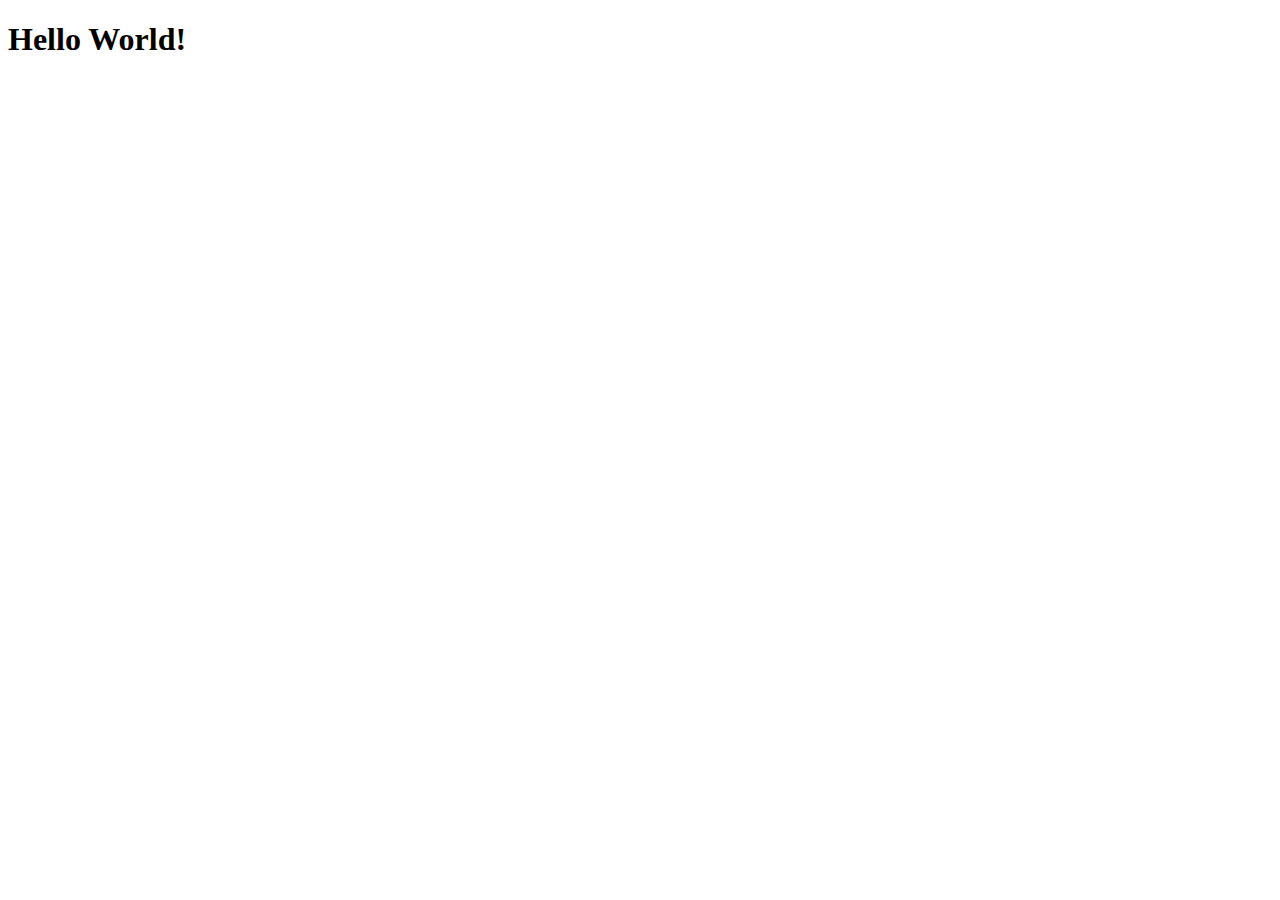
==== Project/src/main/webapp/index.html @ 2041c59f "Initial commit" ====
<!DOCTYPE html>
<html>
    <head>
        <title>Start Page</title>
        <meta http-equiv="Content-Type" content="text/html; charset=UTF-8">
    </head>
    <body>
        <h1>Hello World!</h1>
    </body>
</html>
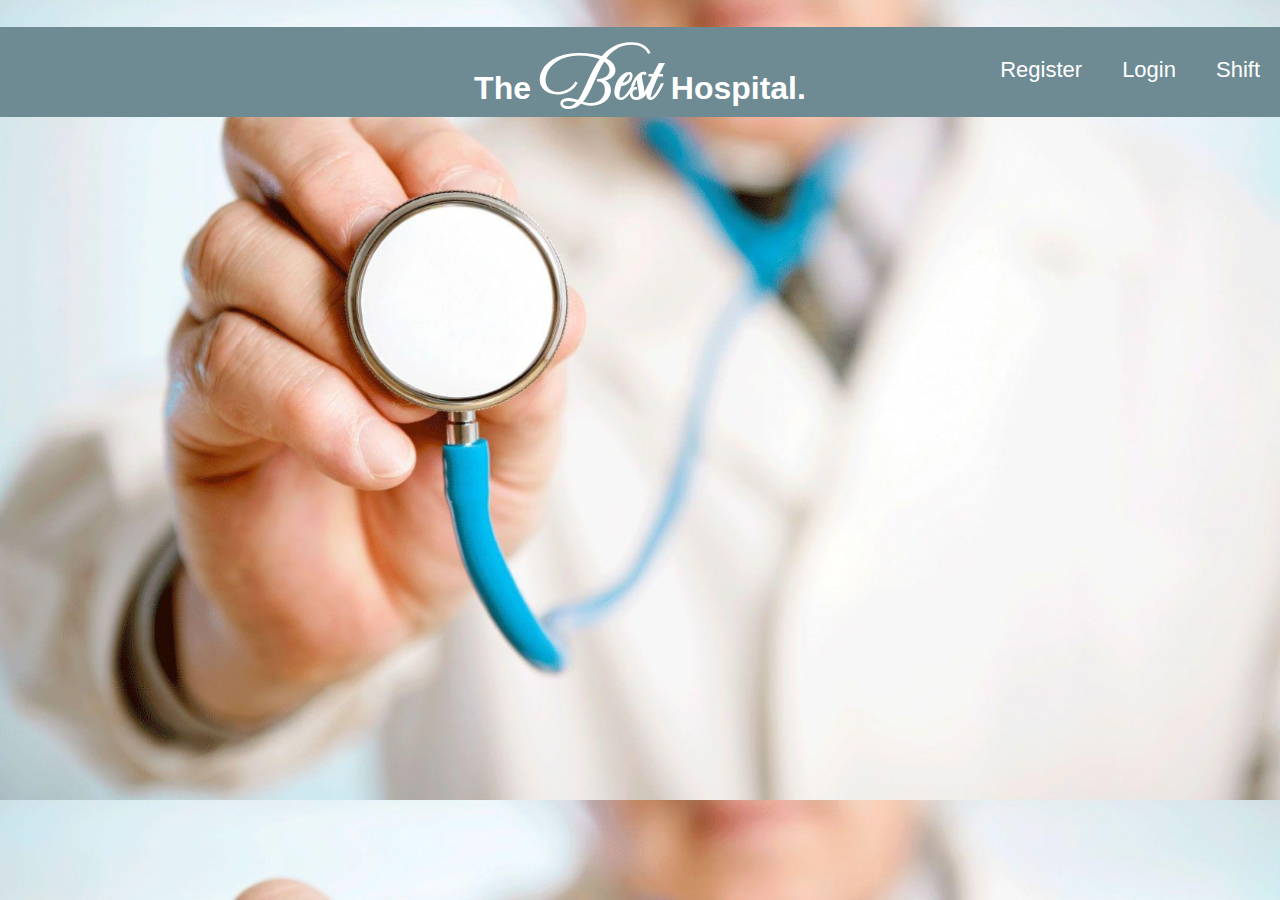
==== commit 7e926ce7: "Initializing site" ====
--- a/Project/src/main/webapp/index.html
+++ b/Project/src/main/webapp/index.html
@@ -1,10 +1,19 @@
 <!DOCTYPE html>
 <html>
     <head>
-        <title>Start Page</title>
+        <title>BEST HOSPITAL EUNE</title>
         <meta http-equiv="Content-Type" content="text/html; charset=UTF-8">
+        <link rel="stylesheet" href="mainpage/main.css">
     </head>
+    <nav>
+
+        <a href="#">Shift</a>
+        <a href="#">Login</a>
+        <a href="#">Register</a>
+
+    </nav>
     <body>
-        <h1>Hello World!</h1>
+        <h1>The <span>Best</span>   Hospital.</h1>
     </body>
+    <script src="mainpage/main.js"></script>
 </html>
--- a/Project/src/main/webapp/mainpage/main.css
+++ b/Project/src/main/webapp/mainpage/main.css
@@ -0,0 +1,81 @@
+
+* {
+	box-sizing: border-box;
+	transition: all ease-in-out 250ms;
+}
+
+/*
+  Font & Font-Families
+*/
+
+@font-face {
+  font-family: oswald-light;
+  src: url("../fonts/Oswald-Light.ttf");
+}
+
+@font-face {
+  font-family: caligraphy;
+  src: url("../fonts/Nathalia.ttf");
+}
+
+@font-face {
+  font-family: quote-font;
+  src: url("../fonts/Montserrat-LightItalic.ttf");
+}
+
+@font-face {
+  font-family: oswald-regular;
+  src: url("../fonts/Oswald-Regular.ttf");
+}
+
+@font-face {
+  font-family: open-sans-li;
+  src: url("../fonts/OpenSans-LightItalic.ttf");
+}
+
+body{
+  margin: 0;
+  font-family: sans-serif;
+  text-align: center;
+  background-color: #FFF;
+  background-image: url("../images/mainpage-wallpaper.jpg");
+  background-size: cover;
+}
+
+header{
+  position: absolute;
+  left: 0;
+	right: 0;
+	margin: 1em;
+  text-align: center;
+}
+
+nav {
+  top: 3vh;
+  width: 100vw;
+  height: 10vh;
+  background-color: #6E8A93;
+  position: absolute;
+}
+
+a {
+  color: white;
+  float: right;
+  text-decoration: none;
+  padding: 30px 20px;
+  font-size: 22px;
+}
+
+h1 {
+  transform: translateX(-50%);
+  left: 50%;
+  top: 2vh;
+  position: absolute;
+  color: white;
+  font-family: sans-serif;
+}
+
+span {
+  font-family: caligraphy;
+  font-size: 65px;
+}
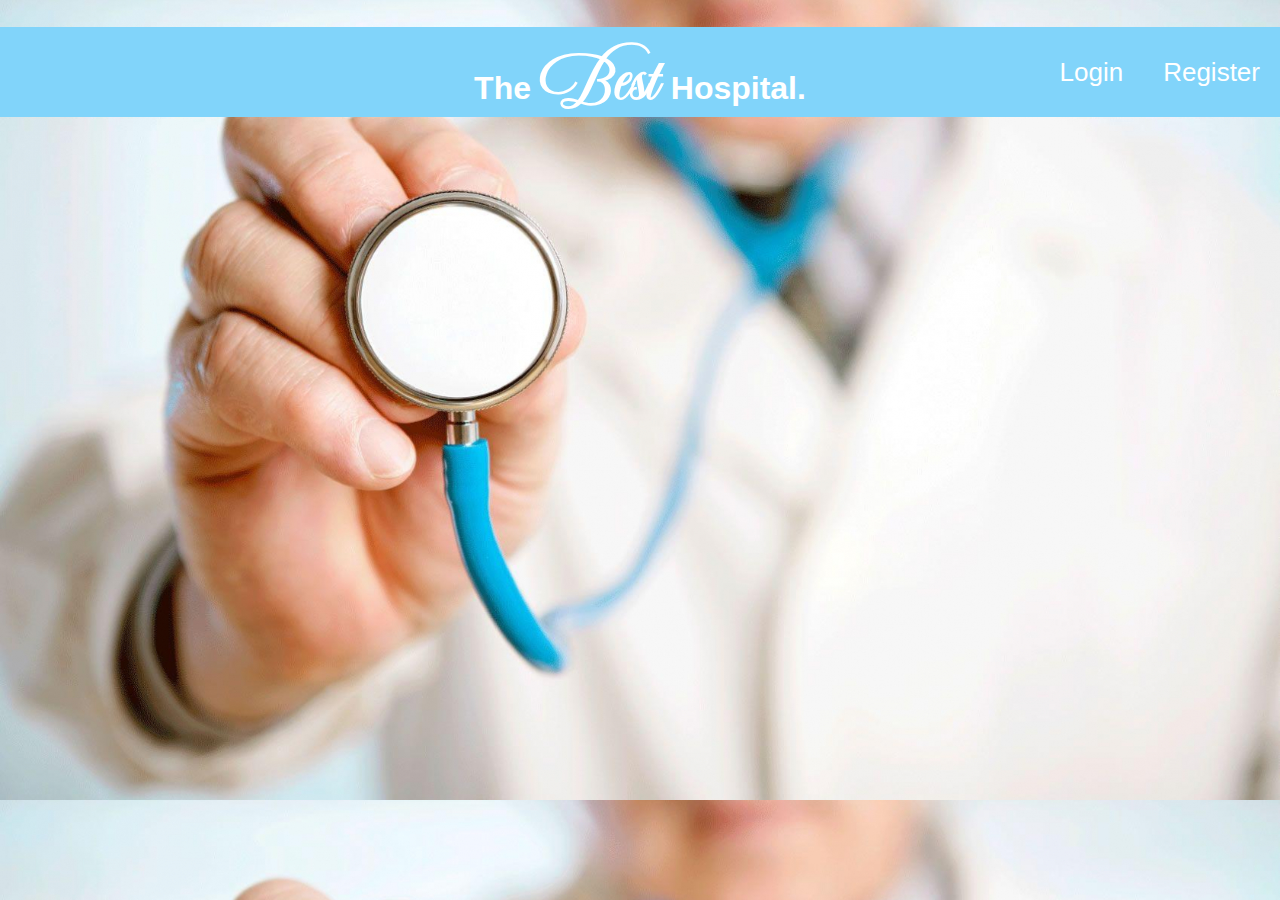
==== commit 21b5d4d6: "Creating site" ====
--- a/Project/src/main/webapp/index.html
+++ b/Project/src/main/webapp/index.html
@@ -5,11 +5,7 @@
         <meta http-equiv="Content-Type" content="text/html; charset=UTF-8">
         <link rel="stylesheet" href="mainpage/main.css">
     </head>
-    <nav>
-
-        <a href="#">Shift</a>
-        <a href="#">Login</a>
-        <a href="#">Register</a>
+    <nav id="navbar">
 
     </nav>
     <body>
--- a/Project/src/main/webapp/mainpage/main.css
+++ b/Project/src/main/webapp/mainpage/main.css
@@ -54,7 +54,7 @@
   top: 3vh;
   width: 100vw;
   height: 10vh;
-  background-color: #6E8A93;
+  background-color: #81d4fa;
   position: absolute;
 }
 
@@ -63,7 +63,7 @@
   float: right;
   text-decoration: none;
   padding: 30px 20px;
-  font-size: 22px;
+  font-size: 26px;
 }
 
 h1 {
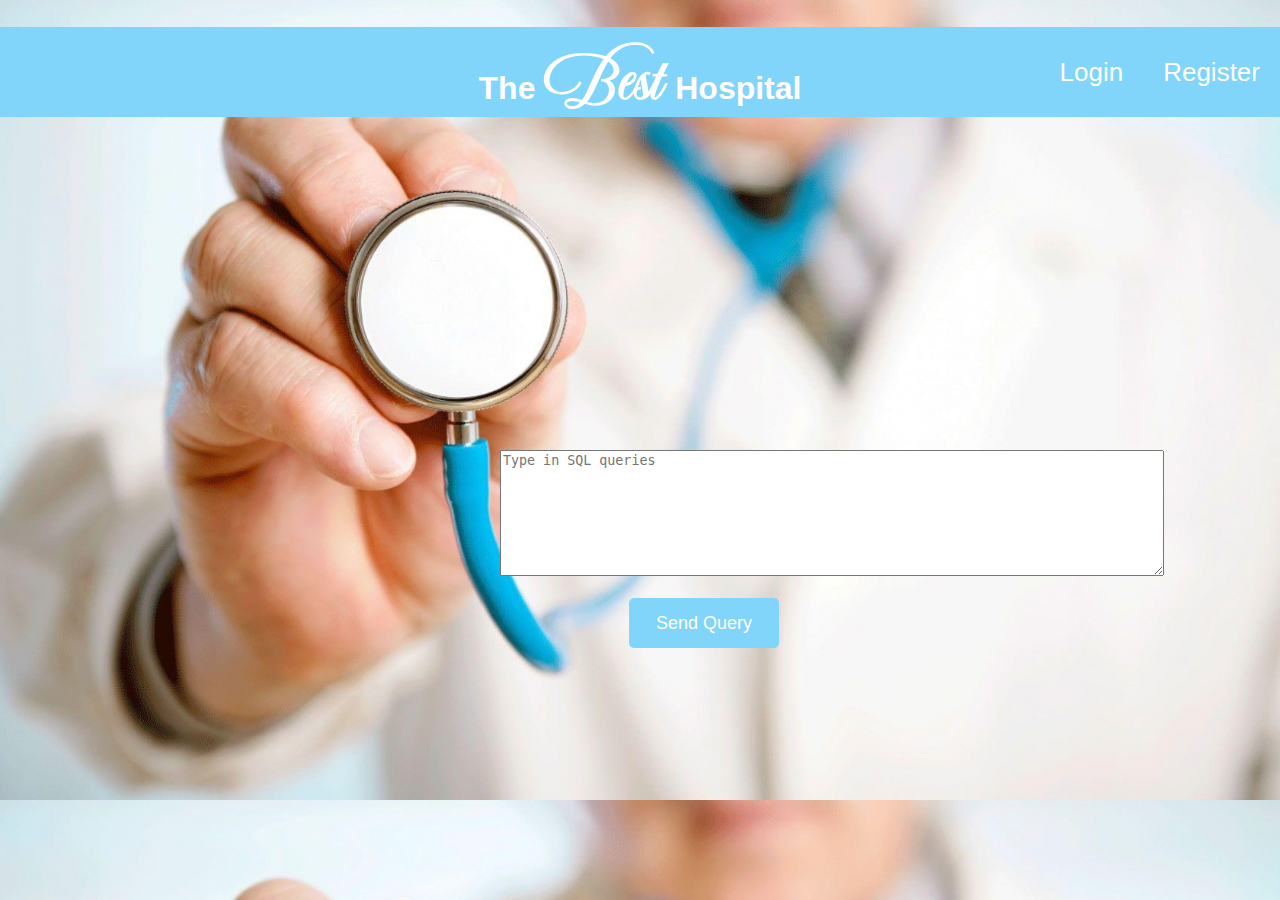
==== commit 9c293161: "minimal changes" ====
--- a/Project/src/main/webapp/index.html
+++ b/Project/src/main/webapp/index.html
@@ -1,6 +1,9 @@
 <!DOCTYPE html>
 <html>
     <head>
+      <link rel="stylesheet" href="https://cdnjs.cloudflare.com/ajax/libs/font-awesome/4.7.0/css/font-awesome.min.css">
+      <link rel="stylesheet" href="https://use.fontawesome.com/releases/v5.15.1/css/all.css" integrity="sha384-vp86vTRFVJgpjF9jiIGPEEqYqlDwgyBgEF109VFjmqGmIY/Y4HV4d3Gp2irVfcrp" crossorigin="anonymous">
+
         <title>BEST HOSPITAL EUNE</title>
         <meta http-equiv="Content-Type" content="text/html; charset=UTF-8">
         <link rel="stylesheet" href="mainpage/main.css">
@@ -9,7 +12,10 @@
 
     </nav>
     <body>
-        <h1>The <span>Best</span>   Hospital.</h1>
+        <h1>The <span>Best</span>   Hospital </h1>
+        <textarea name="sql" rows="8" cols="80" id="query" placeholder="Type in SQL queries"></textarea><br><br>
+        <button type="button" id="sql-submit" name="sql-submit">Send Query</button>
     </body>
+
     <script src="mainpage/main.js"></script>
 </html>
--- a/Project/src/main/webapp/mainpage/main.css
+++ b/Project/src/main/webapp/mainpage/main.css
@@ -79,3 +79,32 @@
   font-family: caligraphy;
   font-size: 65px;
 }
+
+textarea {
+	margin-top: 50vh;
+	margin-left: 30vw;
+	margin-right: auto;
+}
+
+button {
+  border: none;
+  width: 150px;
+  height: 50px;
+  background-color: #81d4fa;
+  color: white;
+  font-family: sans-serif;
+  font-size: 18px;
+	margin-left: 10vw;
+	border-radius: 5px ;
+}
+
+button:focus {
+  outline: none;
+	color: #0C479D;
+}
+
+button:hover {
+
+	color: #0C479D;
+	text-decoration: underline;
+}
